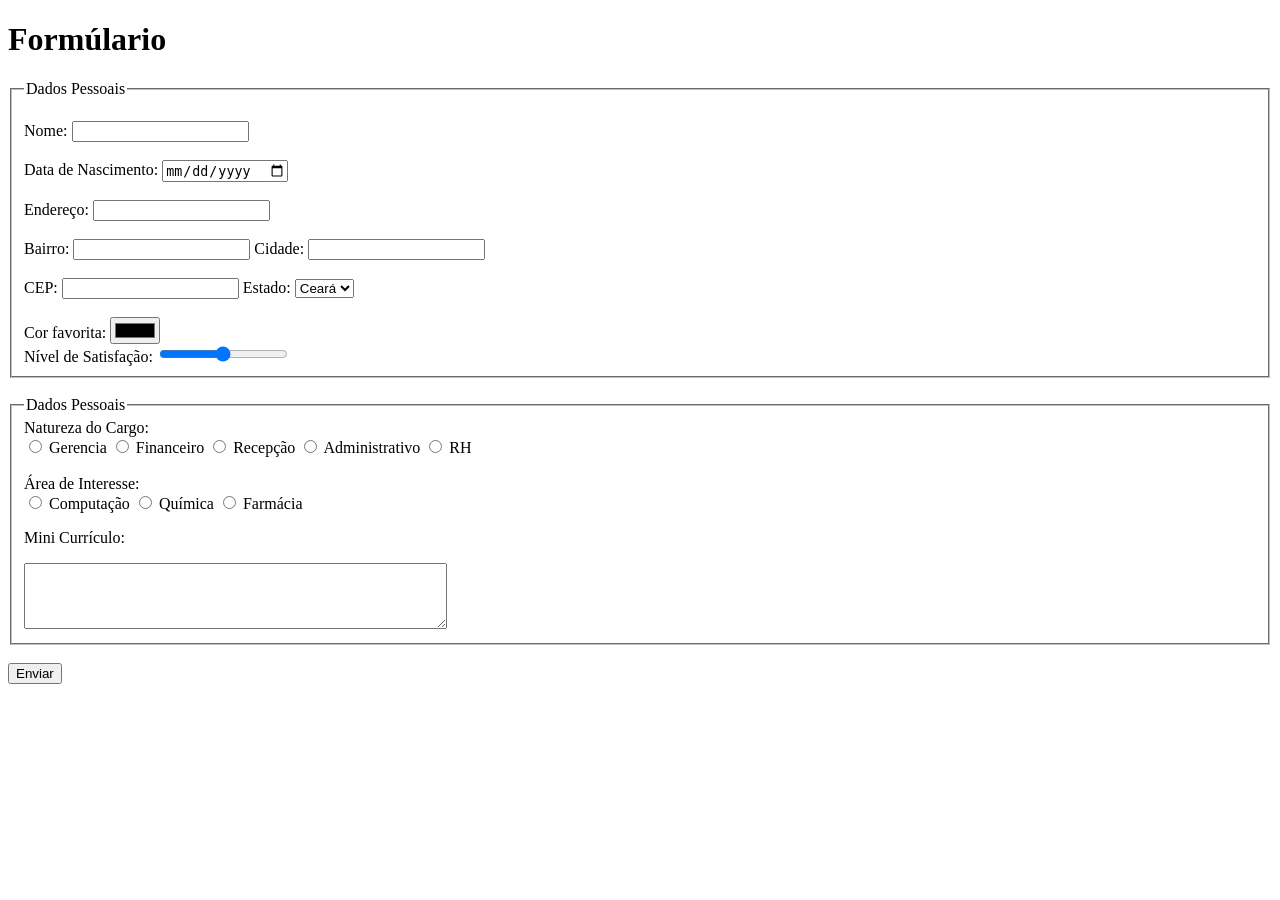
==== Projeto2/Index.html @ 5b86adfa "Add files via upload" ====
<!DOCTYPE html>
<html lang="en">
<head>
    <meta charset="UTF-8">
    <meta name="viewport" content="width=device-width, initial-scale=1.0">
    <title>Formulario</title>
</head>
<body>
    <h1>Formúlario</h1>
    <form>
        <fieldset>
        <br><legend>Dados Pessoais</legend>
        <label for="fname">Nome:</label>
        <input type="text" id="fname" name="fname"><br><br>
        <label for="fdate">Data de Nascimento:</label>
        <input type="date" id="fdate" name="fdate"><br><br>
        <label for="fname">Endereço:</label>
        <input type="text" id="fname" name="fname"><br><br>
        <label for="fname">Bairro:</label>
        <input type="text" id="fname" name="fname"> 
        <label for="fname">Cidade:</label> <input type="text" id="" name="fname"><br><br>
        <label for="fname">CEP:</label>
        <input type="text" id="fname" name="fname"> 
        <label for="fname">Estado:</label> 
        <select id="Estado" name="Estado">
            <option value="Ceará">Ceará</option>
            <option value="Piauí">Piauí</option>
            <option value="Bahia">Bahia</option>
        </select><br>
        <br><label for="fname">Cor favorita:</label>
        <input type="color" id="color" name="color"><br>
        <label>Nível de Satisfação:</label>
        <input type="range">
        </fieldset>
    </form>
    <form>
        <br><fieldset>
            <legend>Dados Pessoais</legend>

            <label for="fname">Natureza do Cargo:</label><br>
            <input type="radio" id="html" name="Cargo" value="Gerencia">
            <label for="html">Gerencia</label> 
            <input type="radio" id="html" name="Cargo" value="Financeiro">
            <label for="html">Financeiro</label> 
            <input type="radio" id="html" name="Cargo" value="Recepção">
            <label for="html">Recepção</label> 
            <input type="radio" id="html" name="Cargo" value="Administrativo">
            <label for="html">Administrativo</label> 
            <input type="radio" id="html" name="Cargo" value="RH">
            <label for="html">RH</label> <br><br>

            <label for="fname">Área de Interesse:</label><br>
            <input type="radio" id="select" name="Interesse" value="Computação">
            <label for="fname">Computação</label> 
            <input type="radio" id="select" name="Interesse" value="Química"> 
            <label for="fname">Química</label> 
            <input type="radio" id="select" name="Interesse" value="Farmácia">
            <label for="html">Farmácia</label><br>
            <p><label for="html">Mini Currículo:</label></p>
            <textarea id="HTML" name="text" rows="4" cols="50"></textarea>
  <br> 
        </fieldset>
    </form>
    <br><input type="submit" value="Enviar"><br>
</body>
</html>
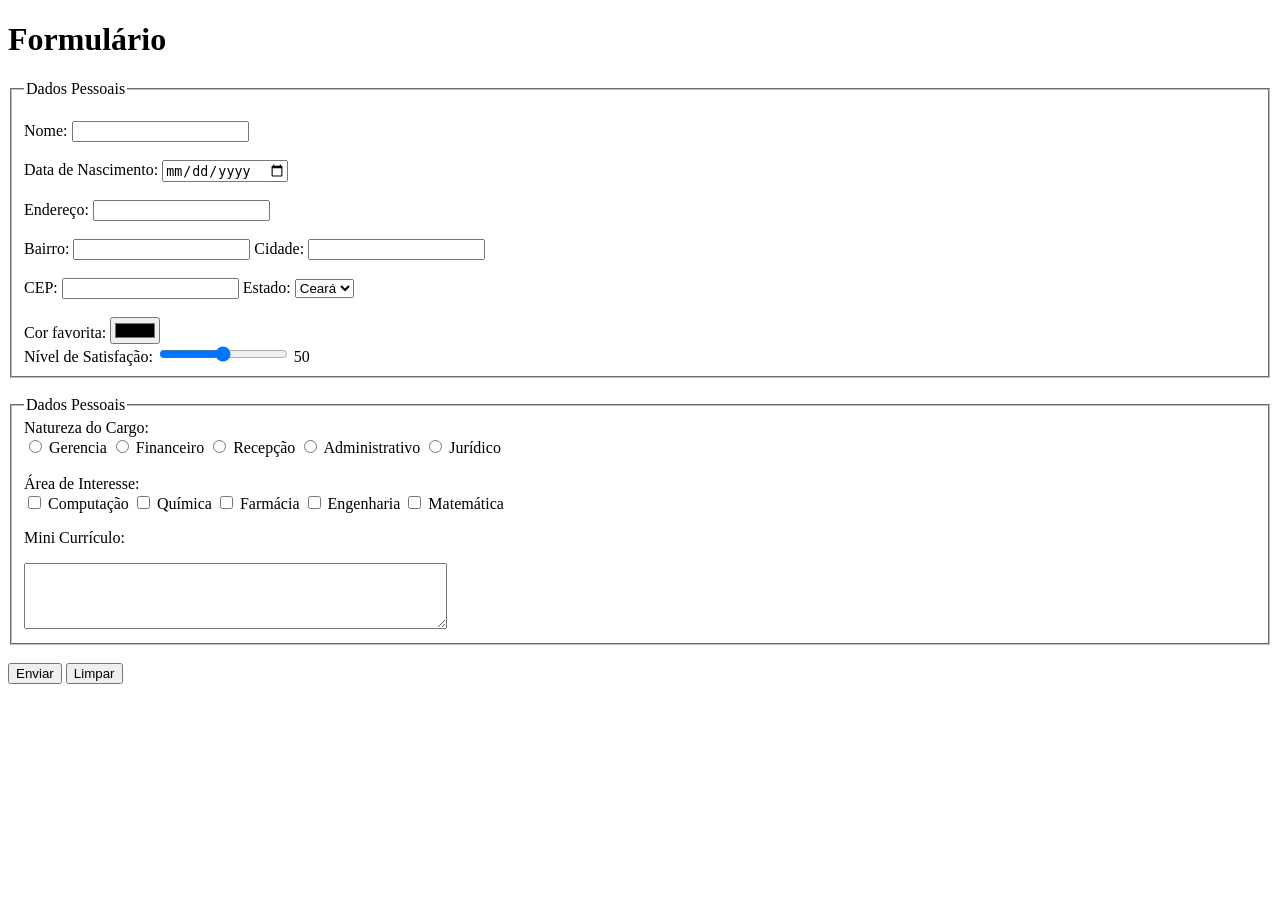
==== commit 6388469e: "Add files via upload" ====
--- a/Projeto2/Index.html
+++ b/Projeto2/Index.html
@@ -3,15 +3,15 @@
 <head>
     <meta charset="UTF-8">
     <meta name="viewport" content="width=device-width, initial-scale=1.0">
-    <title>Formulario</title>
+    <title>Formulário</title>
 </head>
 <body>
-    <h1>Formúlario</h1>
+    <h1>Formulário</h1>
     <form>
         <fieldset>
         <br><legend>Dados Pessoais</legend>
         <label for="fname">Nome:</label>
-        <input type="text" id="fname" name="fname"><br><br>
+        <input type="text" id="nome" name="nome" required><br><br>
         <label for="fdate">Data de Nascimento:</label>
         <input type="date" id="fdate" name="fdate"><br><br>
         <label for="fname">Endereço:</label>
@@ -30,7 +30,12 @@
         <br><label for="fname">Cor favorita:</label>
         <input type="color" id="color" name="color"><br>
         <label>Nível de Satisfação:</label>
-        <input type="range">
+        <input type="range"
+               name="Satisfação"
+               min="0"
+               max="100"
+               value="50">
+               <span class="valor">50</span>
         </fieldset>
     </form>
     <form>
@@ -47,20 +52,25 @@
             <input type="radio" id="html" name="Cargo" value="Administrativo">
             <label for="html">Administrativo</label> 
             <input type="radio" id="html" name="Cargo" value="RH">
-            <label for="html">RH</label> <br><br>
+            <label for="html">Jurídico</label> <br><br>
 
             <label for="fname">Área de Interesse:</label><br>
-            <input type="radio" id="select" name="Interesse" value="Computação">
+            <input type="checkbox" id="select" name="Interesse" value="Computação">
             <label for="fname">Computação</label> 
-            <input type="radio" id="select" name="Interesse" value="Química"> 
+            <input type="checkbox" id="select" name="Interesse" value="Química"> 
             <label for="fname">Química</label> 
-            <input type="radio" id="select" name="Interesse" value="Farmácia">
-            <label for="html">Farmácia</label><br>
+            <input type="checkbox" id="select" name="Interesse" value="Farmácia">
+            <label for="html">Farmácia</label>
+            <input type="checkbox" id="select" name="Interesse" value="Engenharia">
+            <label for="html">Engenharia</label>
+            <input type="checkbox" id="select" name="Interesse" value="Matemática">
+            <label for="html">Matemática</label><br>
             <p><label for="html">Mini Currículo:</label></p>
             <textarea id="HTML" name="text" rows="4" cols="50"></textarea>
   <br> 
         </fieldset>
     </form>
-    <br><input type="submit" value="Enviar"><br>
+    <br><input type="submit" value="Enviar"></input>
+        <input type="reset"  value="Limpar"></input>
 </body>
 </html>
